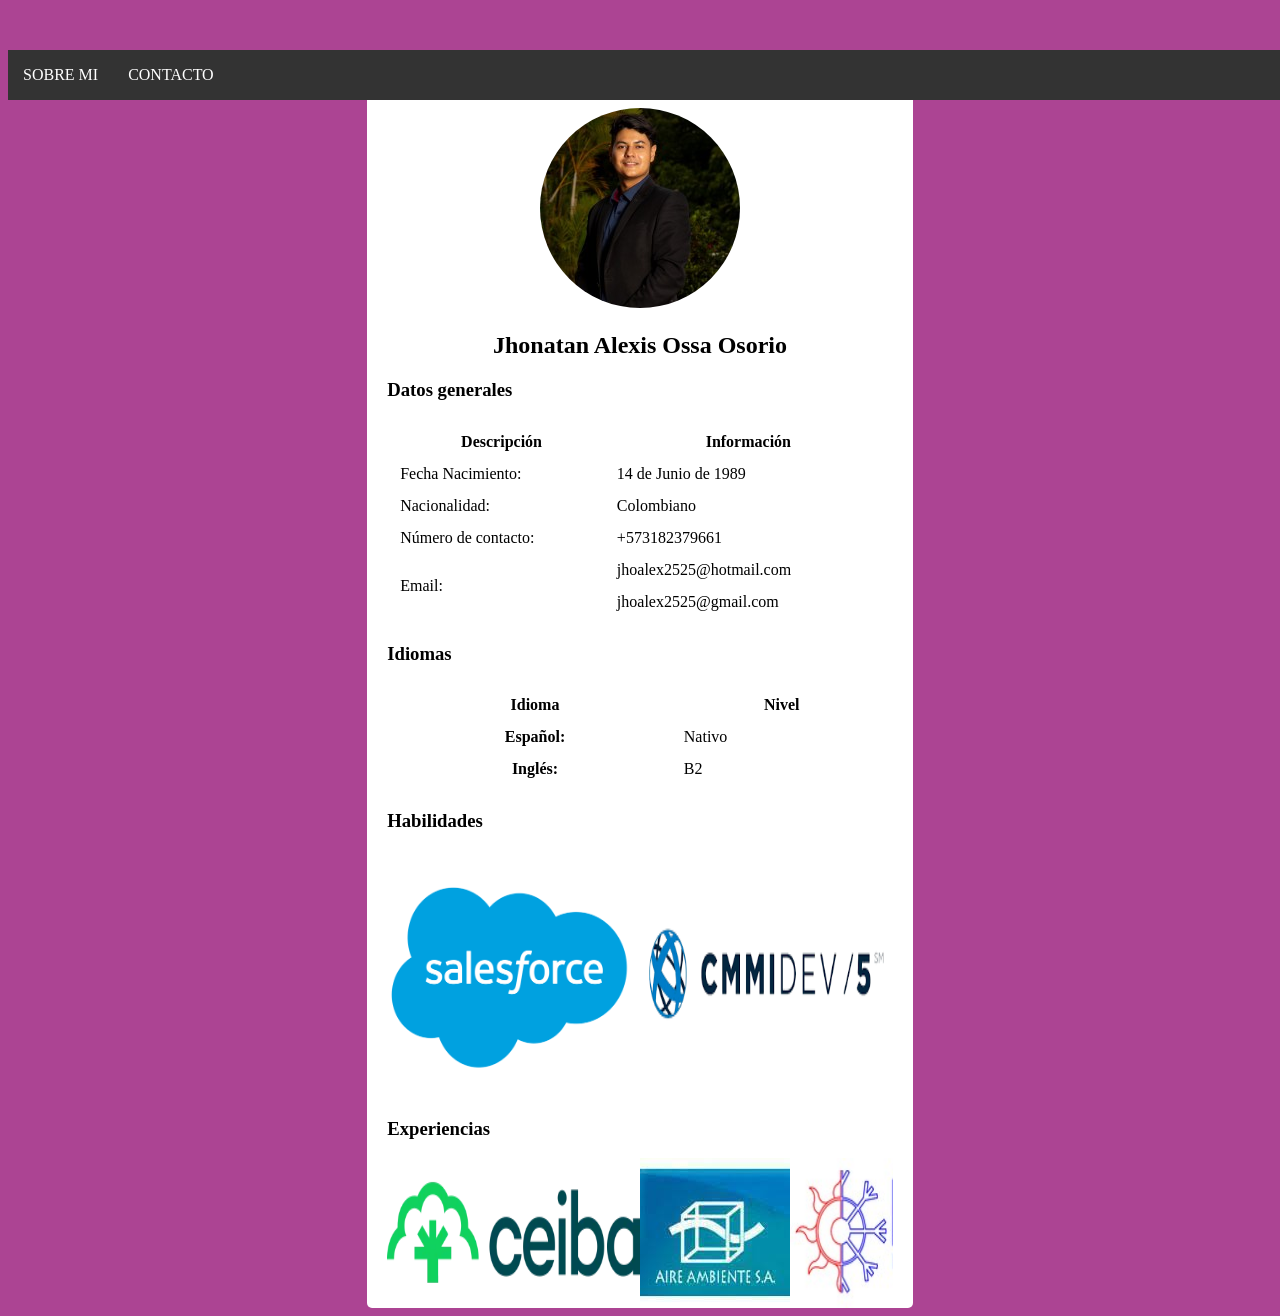
==== entrega1/index.html @ 972e107e "Cambios varios para entrega de proyecto 1" ====
<!DOCTYPE html>
<html lang="en">

<head>
    <meta charset="UTF-8">
    <meta name="viewport" content="width=device-width, initial-scale=1.0">
    <link rel="stylesheet" href="./styles.css">
    <link href="https://fonts.googleapis.com/css2?family=Material+Symbols+Outlined" rel="stylesheet" />
    <title>Inicio</title>
</head>

<body>
    <header>
        <iframe src="./header.html" frameborder="0" title="Menú de navegación"></iframe>
    </header>
    <div id="container">
        <main>
            <div>
                <h1 class="colorfucsia">PERFIL</h1>
            </div>
            <div class="imagen-perfil-centro">
                <img class="imagenredonda" src="./images/perfil.jpg"
                    alt="Foto de perfil de Jhonatan Alexis Ossa Osorio">
                <h2>Jhonatan Alexis Ossa Osorio</h2>
            </div>
            <div>
                <h3>Datos generales</h3>
            </div>
            <div>
                <table>
                    <thead>
                        <tr>
                            <th>Descripción</th>
                            <th>Información</th>
                        </tr>
                    </thead>
                    <tbody>
                        <tr>
                            <td>Fecha Nacimiento: </td>
                            <td>14 de Junio de 1989</td>
                        </tr>
                        <tr>
                            <td>Nacionalidad: </td>
                            <td>Colombiano</td>
                        </tr>
                        <tr>
                            <td>Número de contacto: </td>
                            <td>+573182379661</td>
                        </tr>
                        <tr>
                            <td rowspan="2">Email: </td>
                            <td>jhoalex2525@hotmail.com</td>
                        </tr>
                        <tr>
                            <td>jhoalex2525@gmail.com</td>
                        </tr>
                    </tbody>
                </table>
            </div>
            <div>
                <h3>Idiomas</h3>
            </div>
            <div>
                <table>
                    <thead>
                        <tr>
                            <th>Idioma</th>
                            <th>Nivel</th>
                        </tr>
                    </thead>
                    <tbody>
                        <tr>
                            <th>Español: </th>
                            <td>Nativo</td>
                        </tr>
                        <tr>
                            <th>Inglés: </th>
                            <td>B2</td>
                        </tr>
                    </tbody>                    
                </table>
            </div>
            <div>
                <h3>Habilidades</h3>
            </div>
            <div class="carousel" aria-label="Carrusel de logos de habilidades">
                <div class="carousel-imagenes">
                    <img src="./images/logoSalesforce.png" alt="Imagen del logo de Salesforce">
                    <img src="./images/logoCMMI.png" alt="Imagen del logo de CMMI nivel 5">
                    <img src="./images/logoAssociate.jpg" alt="Imagen de certificación de Salesfore Associate">
                    <img src="./images/logoAdministrator.jpg" alt="Imagen de certificación de Salesfore Administrator">
                    <img src="./images/logoIAAssociate.jpg" alt="Imagen de certificación de Salesfore IA Associate">
                    <img src="./images/logoIASpecialist.jpg" alt="Imagen de certificación de Salesfore IA Specialist">
                </div>
            </div>
            <div>
                <h3>Experiencias</h3>
            </div>
            <div class="carousel" aria-label="Carrusel de logos de experiencias">
                <div class="carousel-imagenes">
                    <img src="./images/logoCeiba.jpg" alt="Imagen del logo de Ceiba">
                    <img src="./images/logoAireAmbiente.jpg" alt="Imagen del logo de AireAmbiente">
                    <img src="./images/logoPrime.jpg" alt="Imagen del logo de Prime">
                    <img src="./images/logoKyK.png" alt="Imagen del logo de Klima y Konfort">
                </div>
            </div>
        </main>
    </div>
</body>

</html>
---- entrega1/styles.css ----
/* Estilos generales */
body {
    background-color: #AC4493;
}

#container {
    width: 40%;
    background-color: white;
    margin: auto;
    border-radius: 5px;
    padding: 0 20px;
}

.formulario {
    display: flex;
    flex-direction: column;
}

.colorfucsia {
    color: #AC4493;
}

h1,
h5 {
    text-align: center;
}

label {
    margin: 5px 0 5px;
}

.elementoinput {
    width: 100%;
    border-color: #AC4493;
    border-width: 1px;
    padding: 10px;
    margin-bottom: 15px;
    box-sizing: border-box;
    border-radius: 5px;
}

.botonenviar {
    width: 100%;
    padding: 15px;
    border-width: 1px;
    background-color: #AC4493;
    border-radius: 5px;
    color: white;
}

.obligatorios {
    display: flex;
}

.asterisco {
    margin: 2px 0px;
}

.asteriscoobligatorio {
    margin-top: 14px !important;
}

s th,
td {
    text-align: start;
}

table {
    width: 100%;
    border-spacing: 12px;
}

/* Estilos imagenes */
.imagenredonda {
    border-radius: 100%;
}

.imagen-perfil-centro {
    display: flexbox;
    text-align: center;
}

.imagen-logos-centro {
    display: flex;
    width: 100%;
    flex-wrap: wrap;
}

.logosalesforce {
    width: 100px;
}

.logocmmi {
    width: 160px;
    vertical-align: auto;
}

.logocertificacionessalesforce {
    width: 80px;
}

.logoceiba {
    width: 150px;
    vertical-align: auto;
}

.logoaireambiente {
    width: 80px;
    vertical-align: auto;
}

.logoprime {
    width: 150px;
    vertical-align: auto;
}

.logokyk {
    width: 150px;
    vertical-align: auto;
}

.carousel {
    width: 100%;
    overflow: hidden;
    position: relative;
}

.carousel-imagenes {
    display: flex;
    width: 100%;
    animation: slide 12s infinite;
}

.carousel-imagenes img {
    width: 50%;
}

@keyframes slide {
    0% {
        transform: translateX(0%);
    }

    16.67% {
        transform: translateX(0%);
    }

    /* Cada imagen se muestra 16.67% del tiempo total */
    16.68% {
        transform: translateX(-100%);
    }

    33.34% {
        transform: translateX(-100%);
    }

    33.35% {
        transform: translateX(-200%);
    }

    50% {
        transform: translateX(-200%);
    }

    50.01% {
        transform: translateX(-300%);
    }

    66.67% {
        transform: translateX(-300%);
    }

    66.68% {
        transform: translateX(-400%);
    }

    83.34% {
        transform: translateX(-400%);
    }

    83.35% {
        transform: translateX(-500%);
    }

    100% {
        transform: translateX(-500%);
    }
}

/* Estructura HTML: El HTML es bastante sencillo. Tenemos un contenedor div con clase carousel que envuelve otro div con clase carousel-images, el cual contiene las imágenes que queremos mostrar en el carrusel.

Estilos CSS:

Contenedor del carrusel: La clase .carousel tiene overflow: hidden para asegurarse de que solo se vea una imagen a la vez.
Contenedor de imágenes: La clase .carousel-images utiliza display: flex para alinear las imágenes en una fila. La propiedad width: 400% se utiliza porque tenemos cuatro imágenes, y queremos que el ancho total sea suficiente para desplazarlas horizontalmente.
Animación: Utilizamos @keyframes para definir una animación llamada slide. La animación cambia la propiedad transform usando translateX para mover las imágenes de izquierda a derecha. La duración es de 16 segundos, y el ciclo es infinito.
Pausas en la animación: Las imágenes se detienen por un momento en cada posición. Esto se logra ajustando los porcentajes en la regla @keyframes. Por ejemplo, la primera imagen se muestra completamente desde el 0% hasta el 20%, y la transición a la segunda imagen comienza en el 25%.
Este enfoque permite crear un carrusel básico de imágenes sin la necesidad de JavaScript, aunque tiene limitaciones, como la falta de interacción (por ejemplo, no se puede controlar manualmente el carrusel). Sin embargo, para una presentación automática de imágenes, es una solución elegante y sencilla. */

/* iconos de google */
span.size-40 {
    font-size: 40px;
    font-variation-settings: 'OPSZ' 40;
    margin: 20px 0px;
}

/* Media querys */
@media only screen and (max-width: 800px) {
    #container {
        width: 300px;
    }
}

/* header */
#body-menu {
    margin: 0; /* Elimina márgenes del body */
    padding: 0; /* Elimina padding del body */
    height: 50px; /* Ajusta el alto del menú */
}

nav {
    height: 100%; /* El nav ocupará todo el alto del body */
    display: flex;
    align-items: center; /* Centra el contenido verticalmente */
    background-color: #333; /* Color de fondo */
}

ul {
    display: flex; /* Menú horizontal */
    margin: 0;
    padding: 0;
    list-style: none;
}

li a {
    display: block;
    padding: 10px 15px; /* Ajusta el tamaño del texto */
    text-decoration: none;
    color: white;
}

iframe{
    height: 50px;
    width: 100%;
    position: fixed;
    z-index: 1000;
}

main{
    margin-top: 50px; 
}
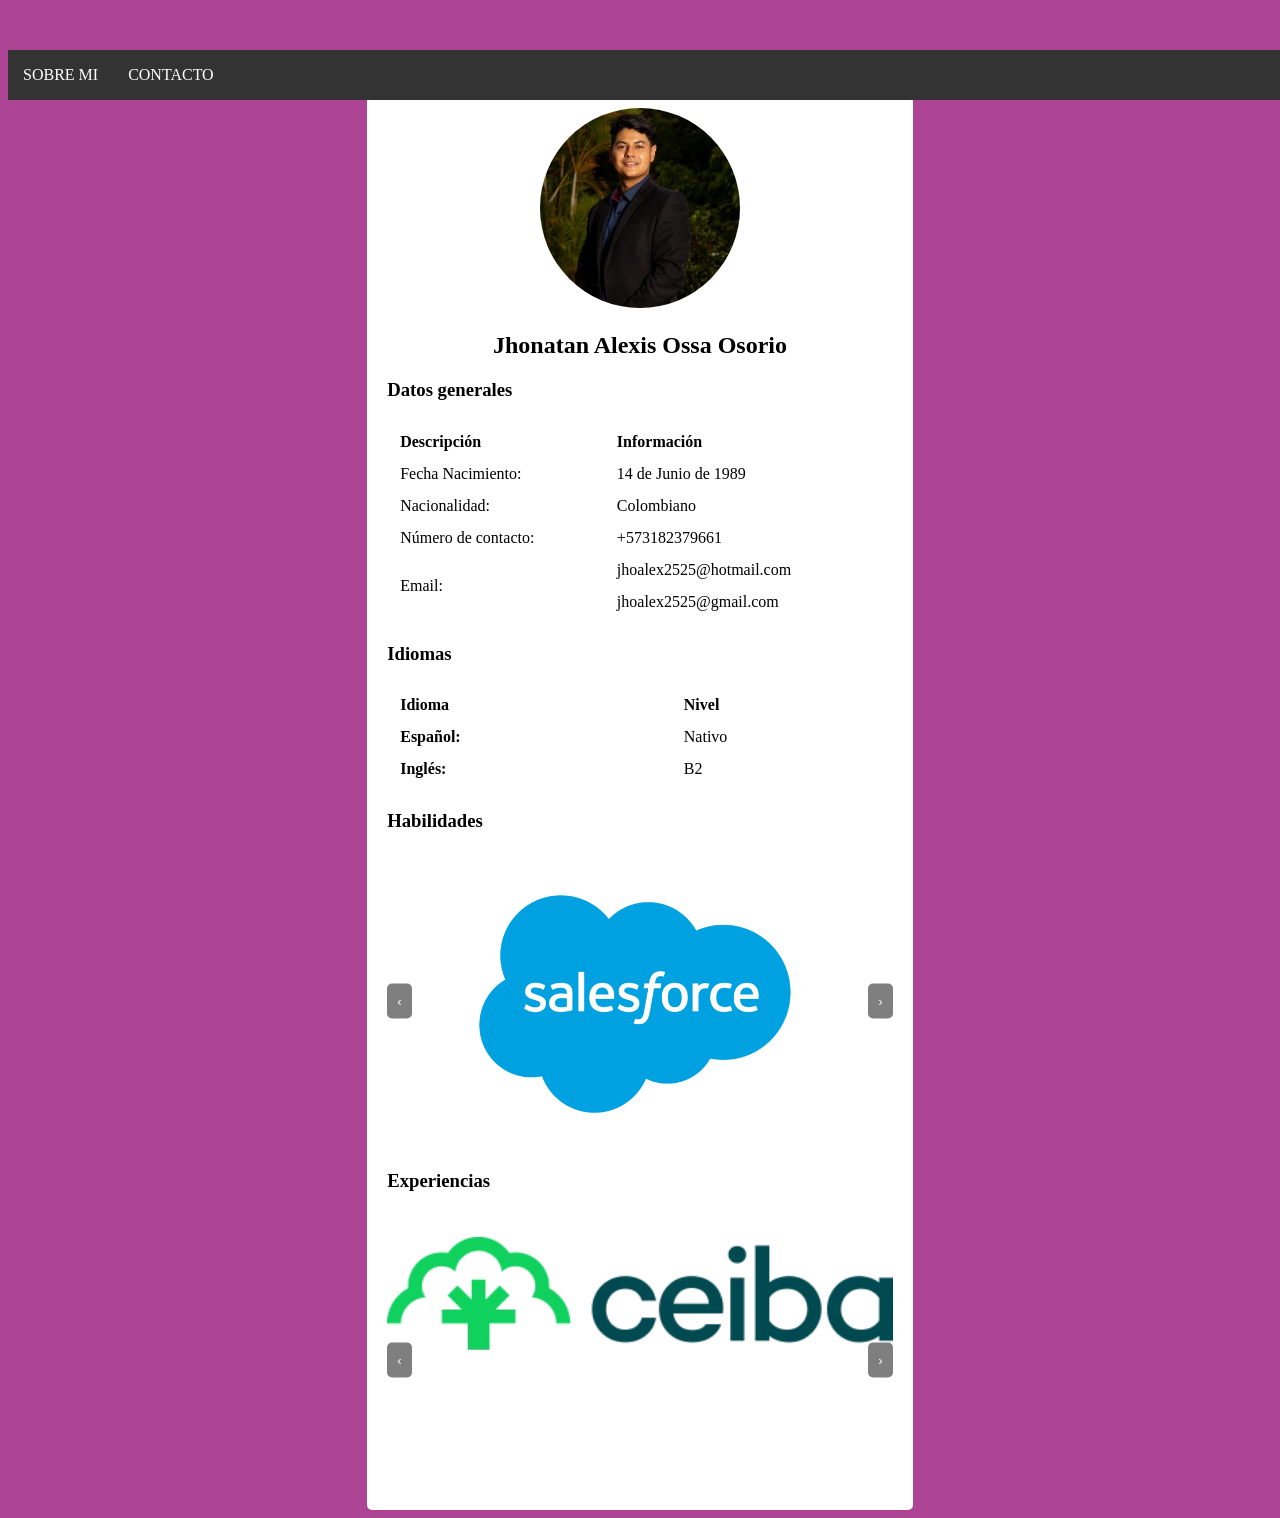
==== commit 2f8f35d3: "integración de javascript para mejorar carousek" ====
--- a/entrega1/index.html
+++ b/entrega1/index.html
@@ -77,35 +77,40 @@
                             <th>Inglés: </th>
                             <td>B2</td>
                         </tr>
-                    </tbody>                    
+                    </tbody>
                 </table>
             </div>
             <div>
                 <h3>Habilidades</h3>
             </div>
-            <div class="carousel" aria-label="Carrusel de logos de habilidades">
-                <div class="carousel-imagenes">
+            <section class="carousel" aria-label="Carrusel de logos de habilidades">
+                <button class="prev" aria-label="Imagen anterior">‹</button>
+                <div class="carousel-track">
                     <img src="./images/logoSalesforce.png" alt="Imagen del logo de Salesforce">
                     <img src="./images/logoCMMI.png" alt="Imagen del logo de CMMI nivel 5">
-                    <img src="./images/logoAssociate.jpg" alt="Imagen de certificación de Salesfore Associate">
-                    <img src="./images/logoAdministrator.jpg" alt="Imagen de certificación de Salesfore Administrator">
-                    <img src="./images/logoIAAssociate.jpg" alt="Imagen de certificación de Salesfore IA Associate">
-                    <img src="./images/logoIASpecialist.jpg" alt="Imagen de certificación de Salesfore IA Specialist">
+                    <img src="./images/logoAssociate.jpg" alt="Imagen de certificación de Salesforce Associate">
+                    <img src="./images/logoAdministrator.jpg" alt="Imagen de certificación de Salesforce Administrator">
+                    <img src="./images/logoIAAssociate.jpg" alt="Imagen de certificación de Salesforce IA Associate">
+                    <img src="./images/logoIASpecialist.jpg" alt="Imagen de certificación de Salesforce IA Specialist">
                 </div>
-            </div>
+                <button class="next" aria-label="Imagen siguiente">›</button>
+            </section>
             <div>
                 <h3>Experiencias</h3>
             </div>
-            <div class="carousel" aria-label="Carrusel de logos de experiencias">
-                <div class="carousel-imagenes">
+            <section class="carousel" aria-label="Carrusel de logos de experiencias">
+                <button class="prev" aria-label="Imagen anterior">‹</button>
+                <div class="carousel-track">
                     <img src="./images/logoCeiba.jpg" alt="Imagen del logo de Ceiba">
                     <img src="./images/logoAireAmbiente.jpg" alt="Imagen del logo de AireAmbiente">
                     <img src="./images/logoPrime.jpg" alt="Imagen del logo de Prime">
                     <img src="./images/logoKyK.png" alt="Imagen del logo de Klima y Konfort">
                 </div>
-            </div>
+                <button class="next" aria-label="Imagen siguiente">›</button>
+            </section>
         </main>
     </div>
+    <script src="./script.js"></script>
 </body>
 
 </html>
--- a/entrega1/styles.css
+++ b/entrega1/styles.css
@@ -20,8 +20,7 @@
     color: #AC4493;
 }
 
-h1,
-h5 {
+h1, h5 {
     text-align: center;
 }
 
@@ -48,20 +47,7 @@
     color: white;
 }
 
-.obligatorios {
-    display: flex;
-}
-
-.asterisco {
-    margin: 2px 0px;
-}
-
-.asteriscoobligatorio {
-    margin-top: 14px !important;
-}
-
-s th,
-td {
+th, td {
     text-align: start;
 }
 
@@ -80,12 +66,6 @@
     text-align: center;
 }
 
-.imagen-logos-centro {
-    display: flex;
-    width: 100%;
-    flex-wrap: wrap;
-}
-
 .logosalesforce {
     width: 100px;
 }
@@ -120,81 +100,53 @@
 }
 
 .carousel {
-    width: 100%;
+    display: flex;
+    align-items: center;
+    position: relative;
+    height: 300px;
     overflow: hidden;
-    position: relative;
-}
-
-.carousel-imagenes {
-    display: flex;
-    width: 100%;
-    animation: slide 12s infinite;
-}
-
-.carousel-imagenes img {
-    width: 50%;
-}
-
-@keyframes slide {
-    0% {
-        transform: translateX(0%);
-    }
-
-    16.67% {
-        transform: translateX(0%);
-    }
-
-    /* Cada imagen se muestra 16.67% del tiempo total */
-    16.68% {
-        transform: translateX(-100%);
-    }
-
-    33.34% {
-        transform: translateX(-100%);
-    }
-
-    33.35% {
-        transform: translateX(-200%);
-    }
-
-    50% {
-        transform: translateX(-200%);
-    }
-
-    50.01% {
-        transform: translateX(-300%);
-    }
-
-    66.67% {
-        transform: translateX(-300%);
-    }
-
-    66.68% {
-        transform: translateX(-400%);
-    }
-
-    83.34% {
-        transform: translateX(-400%);
-    }
-
-    83.35% {
-        transform: translateX(-500%);
-    }
-
-    100% {
-        transform: translateX(-500%);
-    }
-}
-
-/* Estructura HTML: El HTML es bastante sencillo. Tenemos un contenedor div con clase carousel que envuelve otro div con clase carousel-images, el cual contiene las imágenes que queremos mostrar en el carrusel.
-
-Estilos CSS:
-
-Contenedor del carrusel: La clase .carousel tiene overflow: hidden para asegurarse de que solo se vea una imagen a la vez.
-Contenedor de imágenes: La clase .carousel-images utiliza display: flex para alinear las imágenes en una fila. La propiedad width: 400% se utiliza porque tenemos cuatro imágenes, y queremos que el ancho total sea suficiente para desplazarlas horizontalmente.
-Animación: Utilizamos @keyframes para definir una animación llamada slide. La animación cambia la propiedad transform usando translateX para mover las imágenes de izquierda a derecha. La duración es de 16 segundos, y el ciclo es infinito.
-Pausas en la animación: Las imágenes se detienen por un momento en cada posición. Esto se logra ajustando los porcentajes en la regla @keyframes. Por ejemplo, la primera imagen se muestra completamente desde el 0% hasta el 20%, y la transición a la segunda imagen comienza en el 25%.
-Este enfoque permite crear un carrusel básico de imágenes sin la necesidad de JavaScript, aunque tiene limitaciones, como la falta de interacción (por ejemplo, no se puede controlar manualmente el carrusel). Sin embargo, para una presentación automática de imágenes, es una solución elegante y sencilla. */
+}
+
+.carousel-track {
+    display: flex;
+    justify-content: center; /* Centra las imágenes dentro del track */
+    transition: transform 0.5s ease-in-out;
+}
+
+.carousel-track img {
+    flex-shrink: 0;
+    height: 100%;
+    max-height: 300px;
+    width: 100%; /* Cada imagen ocupa todo el ancho del carrusel */
+    object-fit: contain;
+}
+
+button {
+    position: absolute;
+    top: 50%;
+    transform: translateY(-50%);
+    background: rgba(0, 0, 0, 0.5);
+    color: white;
+    border: none;
+    padding: 10px;
+    cursor: pointer;
+    z-index: 2;
+    border-radius: 5px;
+    transition: background 0.3s ease;
+}
+
+button:hover, button:focus {
+    background: rgba(0, 0, 0, 0.7);
+    outline: none;
+}
+
+button.prev {
+    left: 0;
+ }
+  
+button.next {
+    right: 0;
+}
 
 /* iconos de google */
 span.size-40 {
@@ -206,26 +158,34 @@
 /* Media querys */
 @media only screen and (max-width: 800px) {
     #container {
-        width: 300px;
+        width: 80%;
+        min-width: 300px;
     }
 }
 
 /* header */
 #body-menu {
-    margin: 0; /* Elimina márgenes del body */
-    padding: 0; /* Elimina padding del body */
-    height: 50px; /* Ajusta el alto del menú */
+    margin: 0;
+    /* Elimina márgenes del body */
+    padding: 0;
+    /* Elimina padding del body */
+    height: 50px;
+    /* Ajusta el alto del menú */
 }
 
 nav {
-    height: 100%; /* El nav ocupará todo el alto del body */
-    display: flex;
-    align-items: center; /* Centra el contenido verticalmente */
-    background-color: #333; /* Color de fondo */
+    height: 100%;
+    /* El nav ocupará todo el alto del body */
+    display: flex;
+    align-items: center;
+    /* Centra el contenido verticalmente */
+    background-color: #333;
+    /* Color de fondo */
 }
 
 ul {
-    display: flex; /* Menú horizontal */
+    display: flex;
+    /* Menú horizontal */
     margin: 0;
     padding: 0;
     list-style: none;
@@ -233,18 +193,19 @@
 
 li a {
     display: block;
-    padding: 10px 15px; /* Ajusta el tamaño del texto */
+    padding: 10px 15px;
+    /* Ajusta el tamaño del texto */
     text-decoration: none;
     color: white;
 }
 
-iframe{
+iframe {
     height: 50px;
     width: 100%;
     position: fixed;
     z-index: 1000;
 }
 
-main{
-    margin-top: 50px; 
+main {
+    margin-top: 50px;
 }
